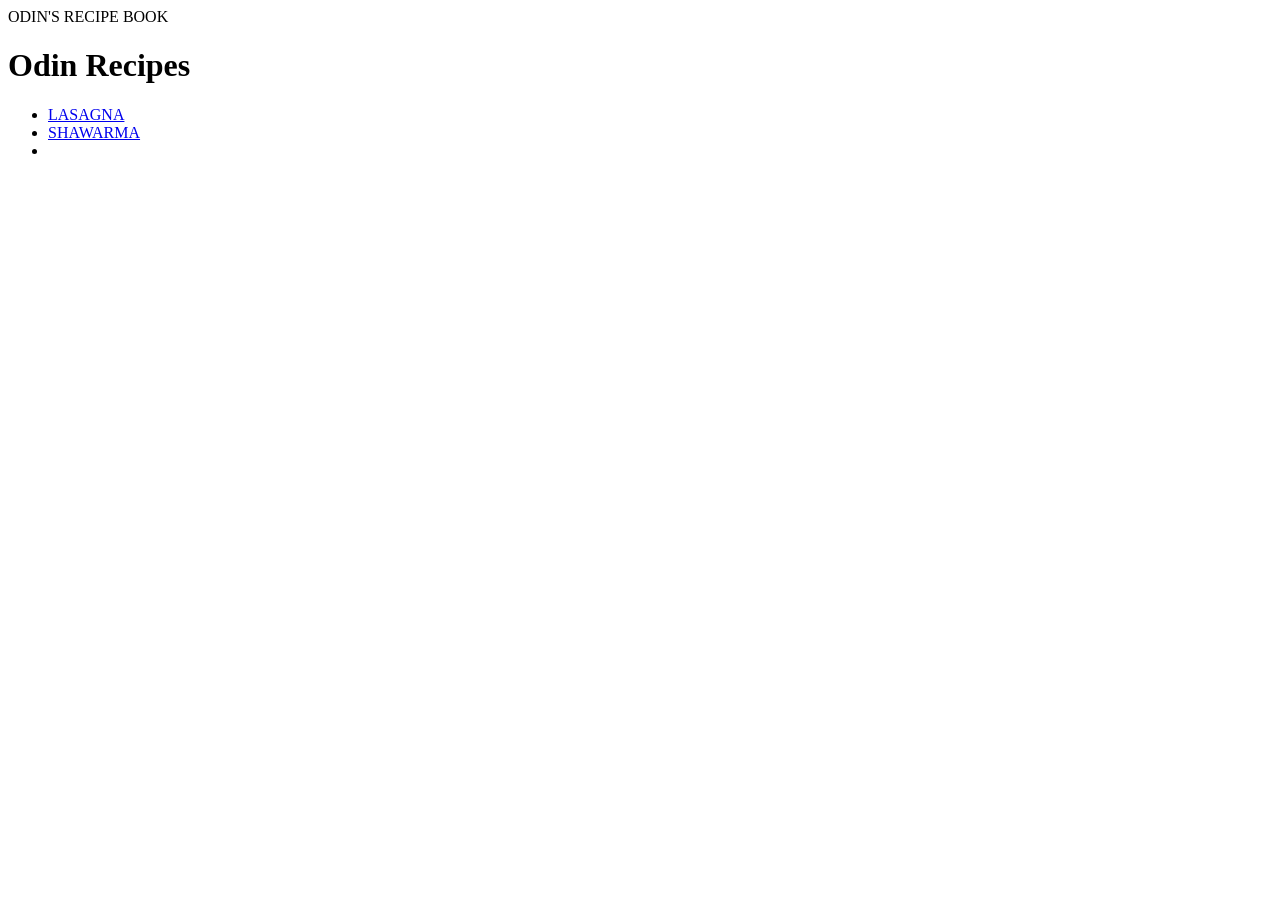
==== index.html @ 99723e40 "used a list to organize recipe selections page looked unorganized" ====
<!DOCTYPE html>
<html lang="en">

<head>
    <meta charset="utf-8"
    <title>ODIN'S RECIPE BOOK</title>
</head>

<body>
    <h1>Odin Recipes</h1>
    <ul>
        <li><a href="./recipes/lasagna.html">LASAGNA</a></li>
        <li><a href="./recipes/shawarma.html">SHAWARMA</a></li>
        <li></li>
    </ul>

</body>







</html>
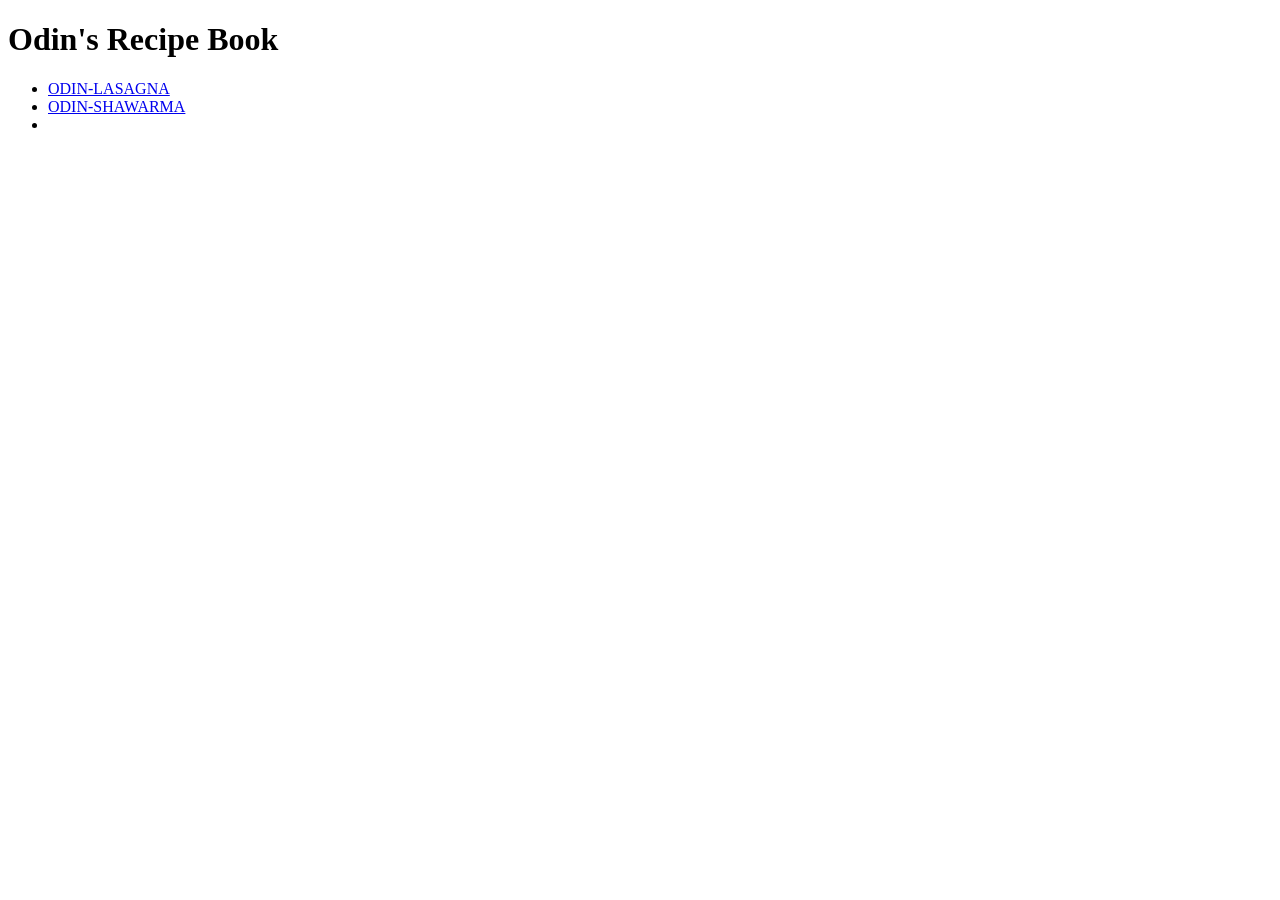
==== commit c9c34b82: "add closing tag to meta charset title was not displaying in the right place. title was treated like " ====
--- a/index.html
+++ b/index.html
@@ -2,15 +2,15 @@
 <html lang="en">
 
 <head>
-    <meta charset="utf-8"
-    <title>ODIN'S RECIPE BOOK</title>
+    <meta charset="utf-8">
+    <title>Odin's Recipe Book | Home-Cooked Viking Feasts</title>
 </head>
 
 <body>
-    <h1>Odin Recipes</h1>
+    <h1>Odin's Recipe Book</h1>
     <ul>
-        <li><a href="./recipes/lasagna.html">LASAGNA</a></li>
-        <li><a href="./recipes/shawarma.html">SHAWARMA</a></li>
+        <li><a href="./recipes/lasagna.html">ODIN-LASAGNA</a></li>
+        <li><a href="./recipes/shawarma.html">ODIN-SHAWARMA</a></li>
         <li></li>
     </ul>
 
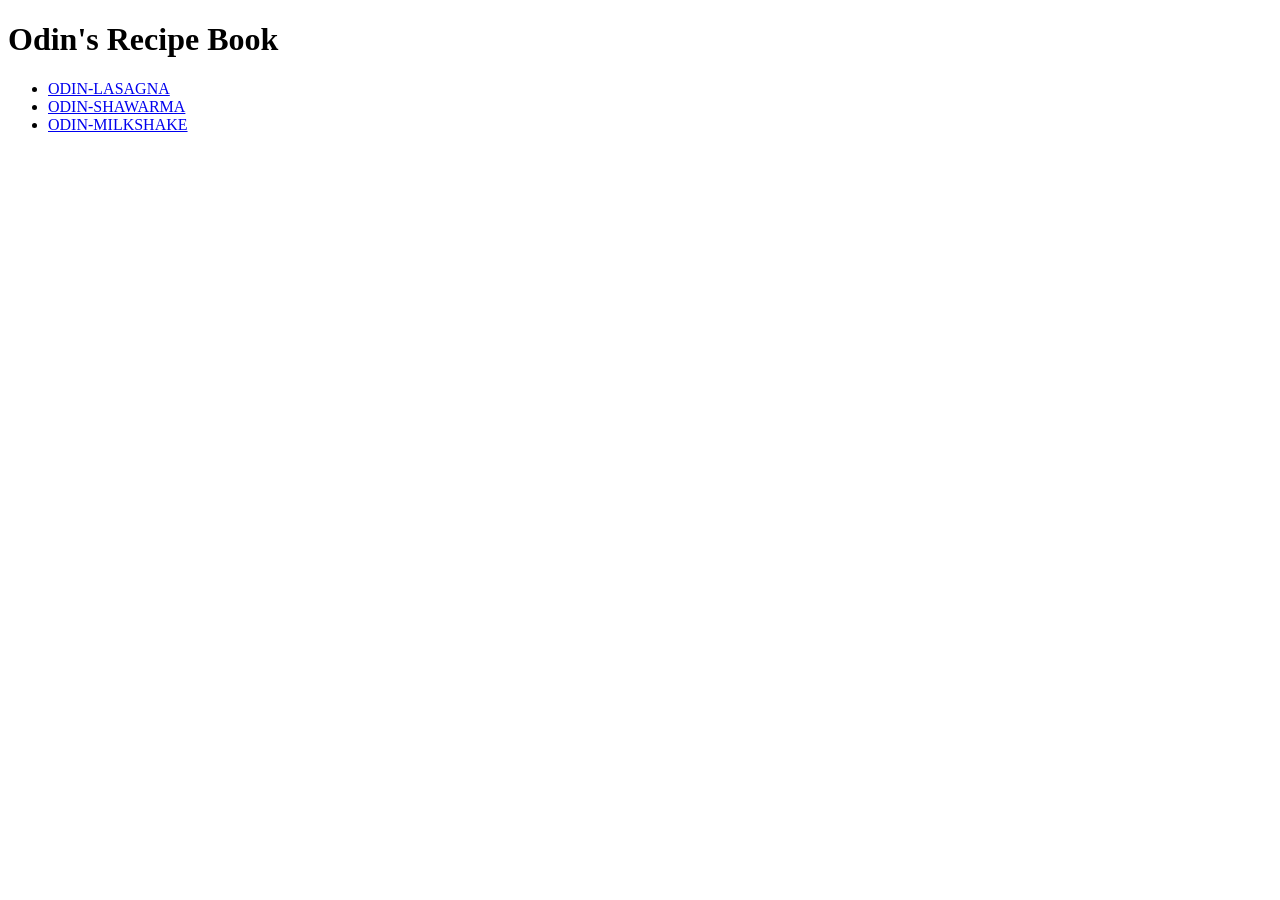
==== commit 8dbb3677: "created milkshake file and updated index.html list Needed one more recipe" ====
--- a/index.html
+++ b/index.html
@@ -11,7 +11,7 @@
     <ul>
         <li><a href="./recipes/lasagna.html">ODIN-LASAGNA</a></li>
         <li><a href="./recipes/shawarma.html">ODIN-SHAWARMA</a></li>
-        <li></li>
+        <li><a href="./recipes/milkshake.html">ODIN-MILKSHAKE</a></li>
     </ul>
 
 </body>
